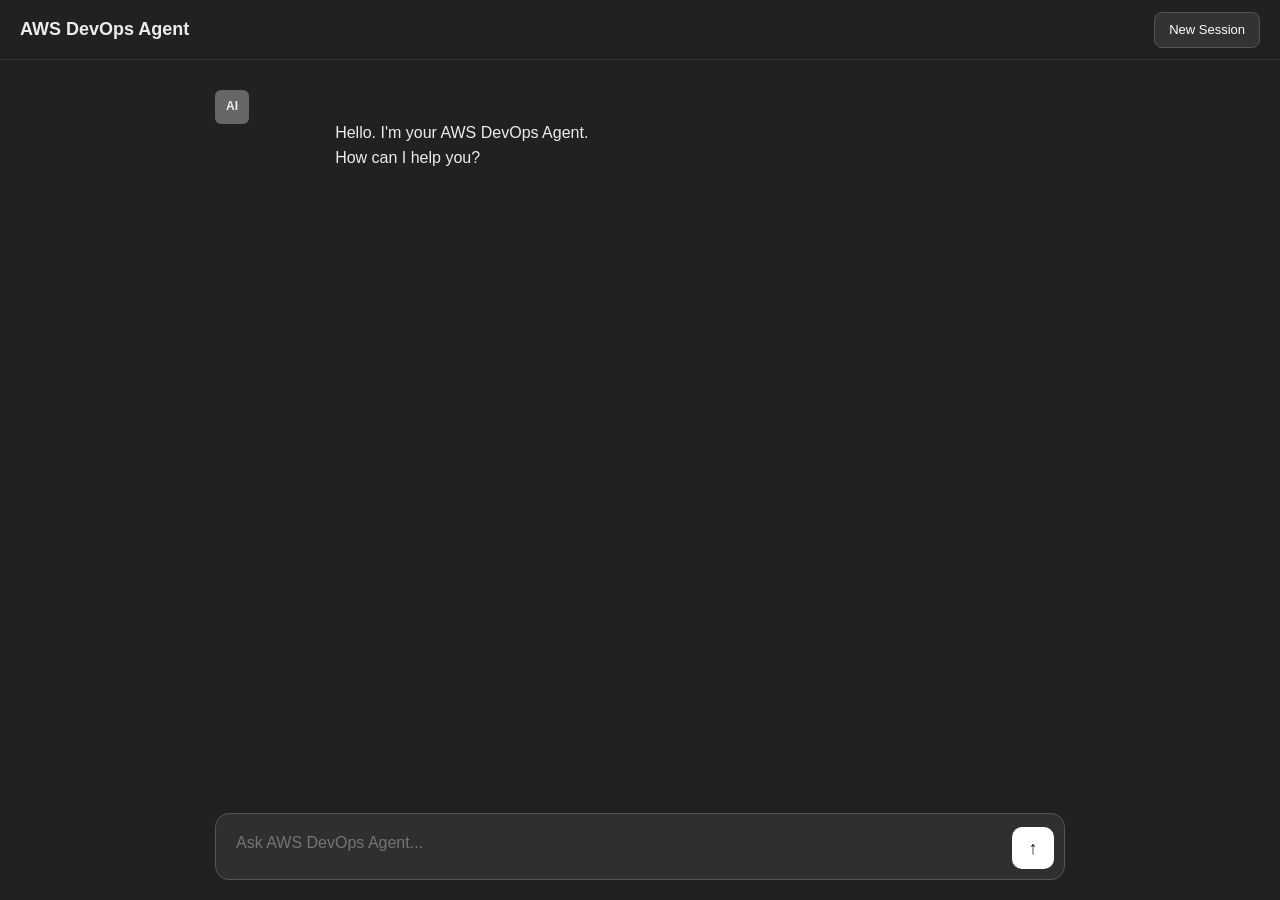
==== aws/day-5-aws-bedrock-agent-core/templates/index-new-session.html @ 99b473dc "Create index-new-session.html" ====
<!DOCTYPE html>
<html lang="en">
<head>
    <meta charset="UTF-8">
    <meta name="viewport" content="width=device-width, initial-scale=1.0">
    <title>AWS DevOps Agent</title>

    <style>
        * {
            box-sizing: border-box;
        }

        body {
            margin: 0;
            background: #212121;
            color: #ececec;
            font-family: Arial, Helvetica, sans-serif;
            height: 100vh;
            display: flex;
            flex-direction: column;
        }

        .header {
            height: 60px;
            border-bottom: 1px solid #333;
            display: flex;
            align-items: center;
            justify-content: space-between;
            padding: 0 20px;
            font-size: 18px;
            font-weight: 600;
        }

        #newSession {
            width: auto;
            height: 36px;
            padding: 0 14px;
            border: 1px solid #555;
            border-radius: 8px;
            background: #333;
            color: #fff;
            cursor: pointer;
            font-size: 13px;
            font-weight: 500;
        }

        #newSession:hover {
            background: #444;
        }

        .chat-container {
            flex: 1;
            overflow-y: auto;
            padding: 30px 20px 120px;
        }

        .message {
            max-width: 850px;
            margin: 0 auto 25px;
            display: flex;
            gap: 15px;
            line-height: 1.6;
            white-space: pre-wrap;
        }

        .avatar {
            width: 34px;
            height: 34px;
            border-radius: 6px;
            display: flex;
            align-items: center;
            justify-content: center;
            background: #444;
            flex-shrink: 0;
            font-size: 12px;
            font-weight: bold;
        }

        .user .avatar {
            background: #555;
        }

        .assistant .avatar {
            background: #666;
        }

        .content {
            flex: 1;
            padding-top: 4px;
        }

        .session-separator {
            max-width: 850px;
            margin: 35px auto;
            text-align: center;
            color: #777;
            font-size: 12px;
            letter-spacing: 1px;
        }

        .input-area {
            position: fixed;
            bottom: 0;
            left: 0;
            right: 0;
            background: linear-gradient(transparent, #212121 20%);
            padding: 25px 20px 20px;
        }

        .input-box {
            max-width: 850px;
            margin: auto;
            background: #2f2f2f;
            border: 1px solid #555;
            border-radius: 14px;
            display: flex;
            align-items: flex-end;
            padding: 10px;
        }

        textarea {
            flex: 1;
            resize: none;
            border: none;
            outline: none;
            background: transparent;
            color: #fff;
            font-size: 16px;
            padding: 10px;
            min-height: 45px;
            max-height: 180px;
            font-family: inherit;
        }

        button {
            width: 42px;
            height: 42px;
            border: none;
            border-radius: 10px;
            background: #fff;
            color: #111;
            cursor: pointer;
            font-weight: bold;
            font-size: 18px;
        }

        button:disabled {
            opacity: 0.5;
            cursor: not-allowed;
        }

        .typing {
            opacity: 0.6;
            font-style: italic;
        }
    </style>
</head>

<body>

    <div class="header">
        <div>AWS DevOps Agent</div>

        <button id="newSession" onclick="newSession()">
            New Session
        </button>
    </div>

    <div id="chat" class="chat-container">

        <div class="message assistant">
            <div class="avatar">AI</div>

            <div class="content">
                Hello. I'm your AWS DevOps Agent.
                How can I help you?
            </div>
        </div>

    </div>

    <div class="input-area">

        <div class="input-box">

            <textarea
                id="message"
                placeholder="Ask AWS DevOps Agent..."
                rows="1"
            ></textarea>

            <button id="send" onclick="sendMessage()">
                ↑
            </button>

        </div>

    </div>

<script>

    let sessionId =
        localStorage.getItem("agentcore_session_id");

    if (!sessionId) {
        sessionId = crypto.randomUUID();

        localStorage.setItem(
            "agentcore_session_id",
            sessionId
        );
    }


    function addMessage(text, type) {

        const chat =
            document.getElementById("chat");

        const message =
            document.createElement("div");

        message.className =
            "message " + type;

        const avatar =
            document.createElement("div");

        avatar.className = "avatar";

        avatar.textContent =
            type === "user" ? "YOU" : "AI";

        const content =
            document.createElement("div");

        content.className = "content";

        content.textContent = text;

        message.appendChild(avatar);
        message.appendChild(content);

        chat.appendChild(message);

        chat.scrollTop = chat.scrollHeight;

        return content;
    }


    function newSession() {

        /*
         * Keep all old messages visible.
         * Only change the AgentCore session ID.
         */

        sessionId = crypto.randomUUID();

        localStorage.setItem(
            "agentcore_session_id",
            sessionId
        );

        const chat =
            document.getElementById("chat");

        const separator =
            document.createElement("div");

        separator.className =
            "session-separator";

        separator.textContent =
            "──────── NEW SESSION ────────";

        chat.appendChild(separator);

        chat.scrollTop = chat.scrollHeight;

        document
            .getElementById("message")
            .focus();
    }


    async function sendMessage() {

        const textarea =
            document.getElementById("message");

        const button =
            document.getElementById("send");

        const message =
            textarea.value.trim();

        if (!message) {
            return;
        }

        addMessage(message, "user");

        textarea.value = "";

        button.disabled = true;

        const responseElement =
            addMessage(
                "Thinking...",
                "assistant"
            );

        responseElement.classList.add("typing");

        try {

            const response =
                await fetch("/chat", {

                    method: "POST",

                    headers: {
                        "Content-Type":
                            "application/json"
                    },

                    body: JSON.stringify({

                        message: message,

                        session_id:
                            sessionId
                    })
                });


            const data =
                await response.json();


            if (!response.ok) {

                throw new Error(
                    data.error ||
                    "Request failed"
                );
            }


            sessionId =
                data.session_id;


            localStorage.setItem(
                "agentcore_session_id",
                sessionId
            );


            responseElement.classList.remove(
                "typing"
            );


            let answer =
                data.response;


            if (typeof answer === "object") {

                if (answer.message) {

                    answer =
                        answer.message;

                } else {

                    answer =
                        JSON.stringify(
                            answer,
                            null,
                            2
                        );
                }
            }


            responseElement.textContent =
                answer;


        } catch (error) {

            responseElement.classList.remove(
                "typing"
            );

            responseElement.textContent =
                "Error: " + error.message;
        }


        button.disabled = false;

        textarea.focus();
    }


    document
        .getElementById("message")
        .addEventListener(
            "keydown",
            function(event) {

                if (
                    event.key === "Enter" &&
                    !event.shiftKey
                ) {

                    event.preventDefault();

                    sendMessage();
                }
            }
        );

</script>

</body>
</html>
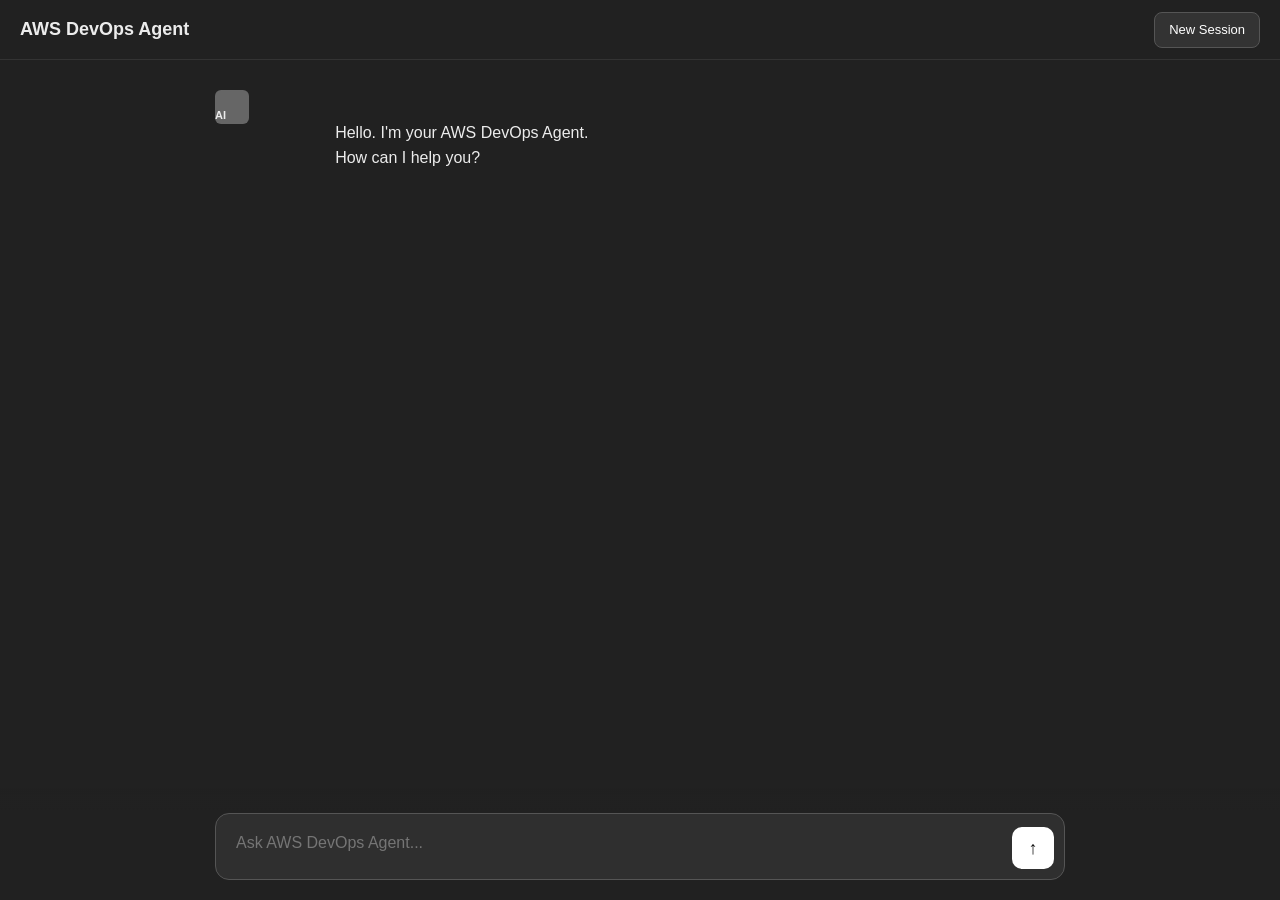
==== commit 106c1ca3: "Update index-new-session.html" ====
--- a/aws/day-5-aws-bedrock-agent-core/templates/index-new-session.html
+++ b/aws/day-5-aws-bedrock-agent-core/templates/index-new-session.html
@@ -1,8 +1,14 @@
 <!DOCTYPE html>
 <html lang="en">
+
 <head>
     <meta charset="UTF-8">
-    <meta name="viewport" content="width=device-width, initial-scale=1.0">
+
+    <meta
+        name="viewport"
+        content="width=device-width, initial-scale=1.0"
+    >
+
     <title>AWS DevOps Agent</title>
 
     <style>
@@ -72,7 +78,7 @@
             justify-content: center;
             background: #444;
             flex-shrink: 0;
-            font-size: 12px;
+            font-size: 11px;
             font-weight: bold;
         }
 
@@ -103,7 +109,10 @@
             bottom: 0;
             left: 0;
             right: 0;
-            background: linear-gradient(transparent, #212121 20%);
+            background: linear-gradient(
+                transparent,
+                #212121 20%
+            );
             padding: 25px 20px 20px;
         }
 
@@ -132,7 +141,7 @@
             font-family: inherit;
         }
 
-        button {
+        #send {
             width: 42px;
             height: 42px;
             border: none;
@@ -144,7 +153,7 @@
             font-size: 18px;
         }
 
-        button:disabled {
+        #send:disabled {
             opacity: 0.5;
             cursor: not-allowed;
         }
@@ -156,28 +165,57 @@
     </style>
 </head>
 
+
 <body>
 
+    <!-- ================================================= -->
+    <!-- HEADER                                            -->
+    <!-- ================================================= -->
+
     <div class="header">
-        <div>AWS DevOps Agent</div>
-
-        <button id="newSession" onclick="newSession()">
+
+        <div>
+            AWS DevOps Agent
+        </div>
+
+        <button
+            id="newSession"
+            type="button"
+        >
             New Session
         </button>
+
     </div>
 
-    <div id="chat" class="chat-container">
+
+    <!-- ================================================= -->
+    <!-- CHAT                                              -->
+    <!-- ================================================= -->
+
+    <div
+        id="chat"
+        class="chat-container"
+    >
 
         <div class="message assistant">
-            <div class="avatar">AI</div>
+
+            <div class="avatar">
+                AI
+            </div>
 
             <div class="content">
                 Hello. I'm your AWS DevOps Agent.
                 How can I help you?
             </div>
+
         </div>
 
     </div>
+
+
+    <!-- ================================================= -->
+    <!-- INPUT                                             -->
+    <!-- ================================================= -->
 
     <div class="input-area">
 
@@ -189,7 +227,10 @@
                 rows="1"
             ></textarea>
 
-            <button id="send" onclick="sendMessage()">
+            <button
+                id="send"
+                type="button"
+            >
                 ↑
             </button>
 
@@ -197,13 +238,28 @@
 
     </div>
 
+
 <script>
 
+    /* ================================================= */
+    /* AGENTCORE SESSION                                 */
+    /* ================================================= */
+
     let sessionId =
-        localStorage.getItem("agentcore_session_id");
+        localStorage.getItem(
+            "agentcore_session_id"
+        );
+
+
+    /*
+     * Create the first browser session
+     * if one does not already exist.
+     */
 
     if (!sessionId) {
-        sessionId = crypto.randomUUID();
+
+        sessionId =
+            crypto.randomUUID();
 
         localStorage.setItem(
             "agentcore_session_id",
@@ -212,99 +268,273 @@
     }
 
 
-    function addMessage(text, type) {
+    console.log(
+        "CURRENT SESSION ID:",
+        sessionId
+    );
+
+
+    /* ================================================= */
+    /* ADD MESSAGE                                       */
+    /* ================================================= */
+
+    function addMessage(
+        text,
+        type
+    ) {
 
         const chat =
-            document.getElementById("chat");
+            document.getElementById(
+                "chat"
+            );
+
 
         const message =
-            document.createElement("div");
+            document.createElement(
+                "div"
+            );
+
 
         message.className =
             "message " + type;
 
+
         const avatar =
-            document.createElement("div");
-
-        avatar.className = "avatar";
+            document.createElement(
+                "div"
+            );
+
+
+        avatar.className =
+            "avatar";
+
 
         avatar.textContent =
-            type === "user" ? "YOU" : "AI";
+            type === "user"
+                ? "YOU"
+                : "AI";
+
 
         const content =
-            document.createElement("div");
-
-        content.className = "content";
-
-        content.textContent = text;
-
-        message.appendChild(avatar);
-        message.appendChild(content);
-
-        chat.appendChild(message);
-
-        chat.scrollTop = chat.scrollHeight;
+            document.createElement(
+                "div"
+            );
+
+
+        content.className =
+            "content";
+
+
+        content.textContent =
+            text;
+
+
+        message.appendChild(
+            avatar
+        );
+
+
+        message.appendChild(
+            content
+        );
+
+
+        chat.appendChild(
+            message
+        );
+
+
+        chat.scrollTop =
+            chat.scrollHeight;
+
 
         return content;
     }
 
 
-    function newSession() {
-
-        /*
-         * Keep all old messages visible.
-         * Only change the AgentCore session ID.
-         */
-
-        sessionId = crypto.randomUUID();
-
-        localStorage.setItem(
-            "agentcore_session_id",
-            sessionId
-        );
-
-        const chat =
-            document.getElementById("chat");
-
-        const separator =
-            document.createElement("div");
-
-        separator.className =
-            "session-separator";
-
-        separator.textContent =
-            "──────── NEW SESSION ────────";
-
-        chat.appendChild(separator);
-
-        chat.scrollTop = chat.scrollHeight;
-
-        document
-            .getElementById("message")
-            .focus();
+    /* ================================================= */
+    /* NEW SESSION                                       */
+    /* ================================================= */
+
+    async function newSession() {
+
+        console.log(
+            "NEW SESSION BUTTON CLICKED"
+        );
+
+
+        try {
+
+            /*
+             * Ask Flask to create
+             * a new AgentCore session.
+             */
+
+            const response =
+                await fetch(
+                    "/new-session",
+                    {
+                        method: "POST",
+
+                        headers: {
+                            "Content-Type":
+                                "application/json"
+                        }
+                    }
+                );
+
+
+            console.log(
+                "NEW SESSION STATUS:",
+                response.status
+            );
+
+
+            const data =
+                await response.json();
+
+
+            console.log(
+                "NEW SESSION RESPONSE:",
+                data
+            );
+
+
+            if (!response.ok) {
+
+                throw new Error(
+                    data.error ||
+                    "Failed to create new session"
+                );
+            }
+
+
+            /*
+             * Replace the current
+             * AgentCore runtime session.
+             */
+
+            sessionId =
+                data.session_id;
+
+
+            localStorage.setItem(
+                "agentcore_session_id",
+                sessionId
+            );
+
+
+            /*
+             * Do NOT clear old messages.
+             *
+             * The UI keeps the history visible,
+             * but all future requests use
+             * the NEW AgentCore session ID.
+             */
+
+            const chat =
+                document.getElementById(
+                    "chat"
+                );
+
+
+            const separator =
+                document.createElement(
+                    "div"
+                );
+
+
+            separator.className =
+                "session-separator";
+
+
+            separator.textContent =
+                "──────── NEW SESSION ────────";
+
+
+            chat.appendChild(
+                separator
+            );
+
+
+            chat.scrollTop =
+                chat.scrollHeight;
+
+
+            document
+                .getElementById(
+                    "message"
+                )
+                .focus();
+
+
+            console.log(
+                "NEW AGENTCORE SESSION ID:",
+                sessionId
+            );
+
+        } catch (error) {
+
+            console.error(
+                "NEW SESSION ERROR:",
+                error
+            );
+
+
+            alert(
+                "New Session failed: " +
+                error.message
+            );
+        }
     }
 
 
+    /* ================================================= */
+    /* SEND MESSAGE                                      */
+    /* ================================================= */
+
     async function sendMessage() {
 
         const textarea =
-            document.getElementById("message");
-
-        const button =
-            document.getElementById("send");
+            document.getElementById(
+                "message"
+            );
+
+
+        const sendButton =
+            document.getElementById(
+                "send"
+            );
+
 
         const message =
             textarea.value.trim();
 
+
         if (!message) {
             return;
         }
 
-        addMessage(message, "user");
+
+        /*
+         * Display user's message.
+         */
+
+        addMessage(
+            message,
+            "user"
+        );
+
 
         textarea.value = "";
 
-        button.disabled = true;
+
+        sendButton.disabled = true;
+
+
+        /*
+         * Temporary assistant message.
+         */
 
         const responseElement =
             addMessage(
@@ -312,28 +542,48 @@
                 "assistant"
             );
 
-        responseElement.classList.add("typing");
+
+        responseElement.classList.add(
+            "typing"
+        );
+
 
         try {
 
+            /*
+             * Send both:
+             *
+             * message
+             * session_id
+             *
+             * to Flask.
+             */
+
             const response =
-                await fetch("/chat", {
-
-                    method: "POST",
-
-                    headers: {
-                        "Content-Type":
-                            "application/json"
-                    },
-
-                    body: JSON.stringify({
-
-                        message: message,
-
-                        session_id:
-                            sessionId
-                    })
-                });
+                await fetch(
+                    "/chat",
+                    {
+
+                        method: "POST",
+
+                        headers: {
+                            "Content-Type":
+                                "application/json"
+                        },
+
+                        body:
+                            JSON.stringify({
+
+                                message:
+                                    message,
+
+                                session_id:
+                                    sessionId
+
+                            })
+
+                    }
+                );
 
 
             const data =
@@ -349,28 +599,47 @@
             }
 
 
-            sessionId =
-                data.session_id;
-
-
-            localStorage.setItem(
-                "agentcore_session_id",
-                sessionId
-            );
-
-
-            responseElement.classList.remove(
-                "typing"
-            );
+            /*
+             * Flask returns the
+             * AgentCore session ID.
+             */
+
+            if (data.session_id) {
+
+                sessionId =
+                    data.session_id;
+
+
+                localStorage.setItem(
+                    "agentcore_session_id",
+                    sessionId
+                );
+            }
+
+
+            responseElement
+                .classList.remove(
+                    "typing"
+                );
 
 
             let answer =
                 data.response;
 
 
-            if (typeof answer === "object") {
-
-                if (answer.message) {
+            /*
+             * Handle JSON responses
+             * safely.
+             */
+
+            if (
+                typeof answer ===
+                "object"
+            ) {
+
+                if (
+                    answer.message
+                ) {
 
                     answer =
                         answer.message;
@@ -393,29 +662,66 @@
 
         } catch (error) {
 
-            responseElement.classList.remove(
-                "typing"
-            );
+            responseElement
+                .classList.remove(
+                    "typing"
+                );
+
 
             responseElement.textContent =
-                "Error: " + error.message;
-        }
-
-
-        button.disabled = false;
+                "Error: " +
+                error.message;
+
+        }
+
+
+        sendButton.disabled = false;
+
 
         textarea.focus();
     }
 
 
+    /* ================================================= */
+    /* BUTTON EVENTS                                     */
+    /* ================================================= */
+
     document
-        .getElementById("message")
+        .getElementById(
+            "newSession"
+        )
+        .addEventListener(
+            "click",
+            newSession
+        );
+
+
+    document
+        .getElementById(
+            "send"
+        )
+        .addEventListener(
+            "click",
+            sendMessage
+        );
+
+
+    /* ================================================= */
+    /* ENTER TO SEND                                     */
+    /* SHIFT + ENTER = NEW LINE                          */
+    /* ================================================= */
+
+    document
+        .getElementById(
+            "message"
+        )
         .addEventListener(
             "keydown",
             function(event) {
 
                 if (
-                    event.key === "Enter" &&
+                    event.key === "Enter"
+                    &&
                     !event.shiftKey
                 ) {
 
@@ -423,10 +729,13 @@
 
                     sendMessage();
                 }
+
             }
         );
 
 </script>
 
+
 </body>
+
 </html>
